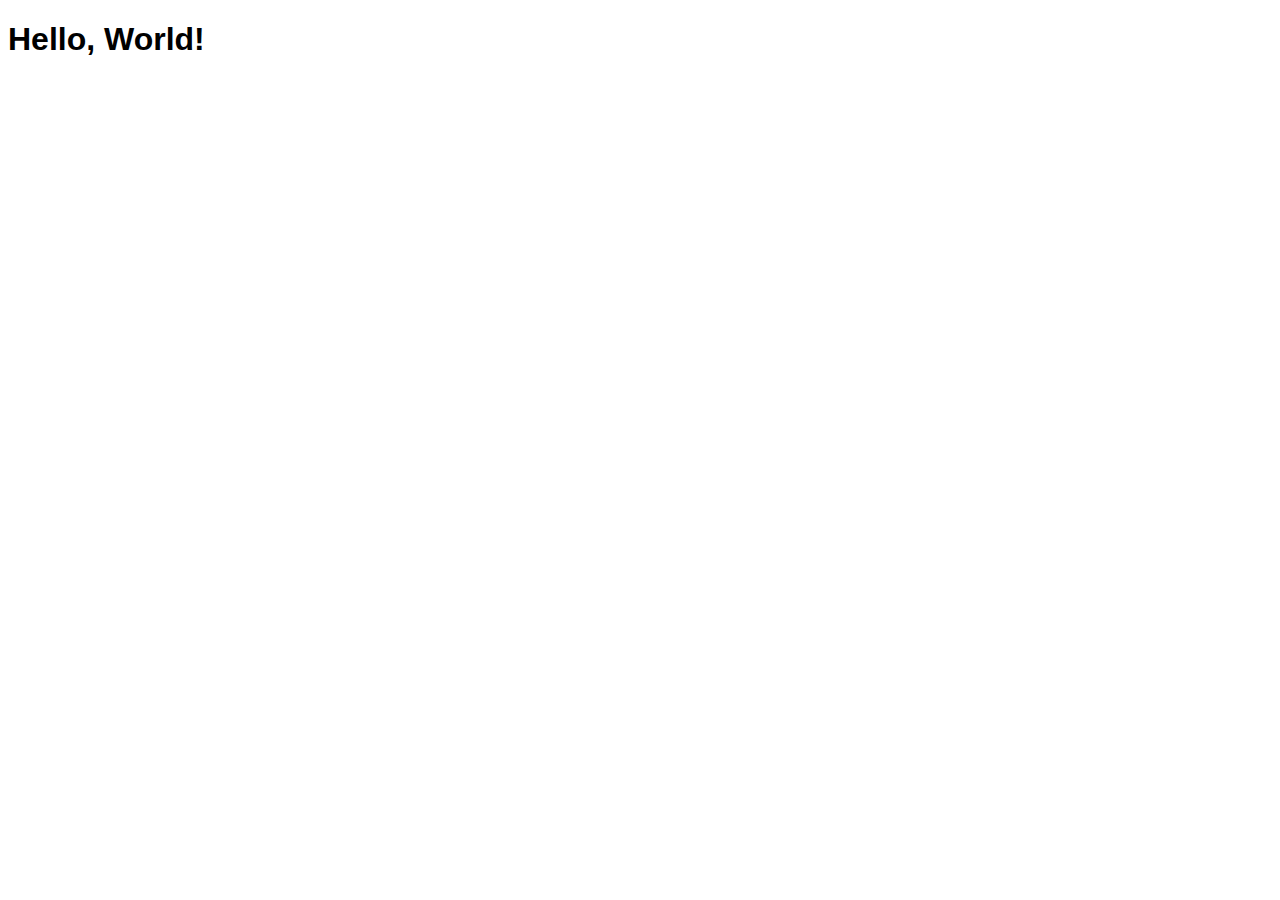
==== Iansui-debugger.html @ 2426763d "試 #5 + debugger" ====
<!DOCTYPE html>
<html>
<head>
<title>Google Font Debug</title>
<script src="https://cdn.jsdelivr.net/npm/fontfaceobserver@2.1.0/fontfaceobserver.js"></script>
<style>
  @import url('https://fonts.googleapis.com/css2?family=family=Iansui&display=swap');
  body {
    font-family: Iansui, sans-serif;
  }
</style>
</head>
<body>
<h1>Hello, World!</h1>
<script>
const font = new FontFaceObserver('Iansui', {
  weight: 400,
  style: 'normal',
});

font.load().then(function () {
  console.log('Font is available');
  displayDebugMessage('Google Font "Iansui" loaded successfully.');
}).catch(function () {
  console.log('Font is not available');
  displayDebugMessage('Google Font "Iansui" failed to load.');
});

function displayDebugMessage(message) {
  const debugDiv = document.getElementById('debug');
  if (debugDiv) {
    debugDiv.textContent = message;
  } else {
    const newDebugDiv = document.createElement('div');
    newDebugDiv.id = 'debug';
    newDebugDiv.textContent = message;
    document.body.appendChild(newDebugDiv);
  }
}
</script>
</body>
</html>
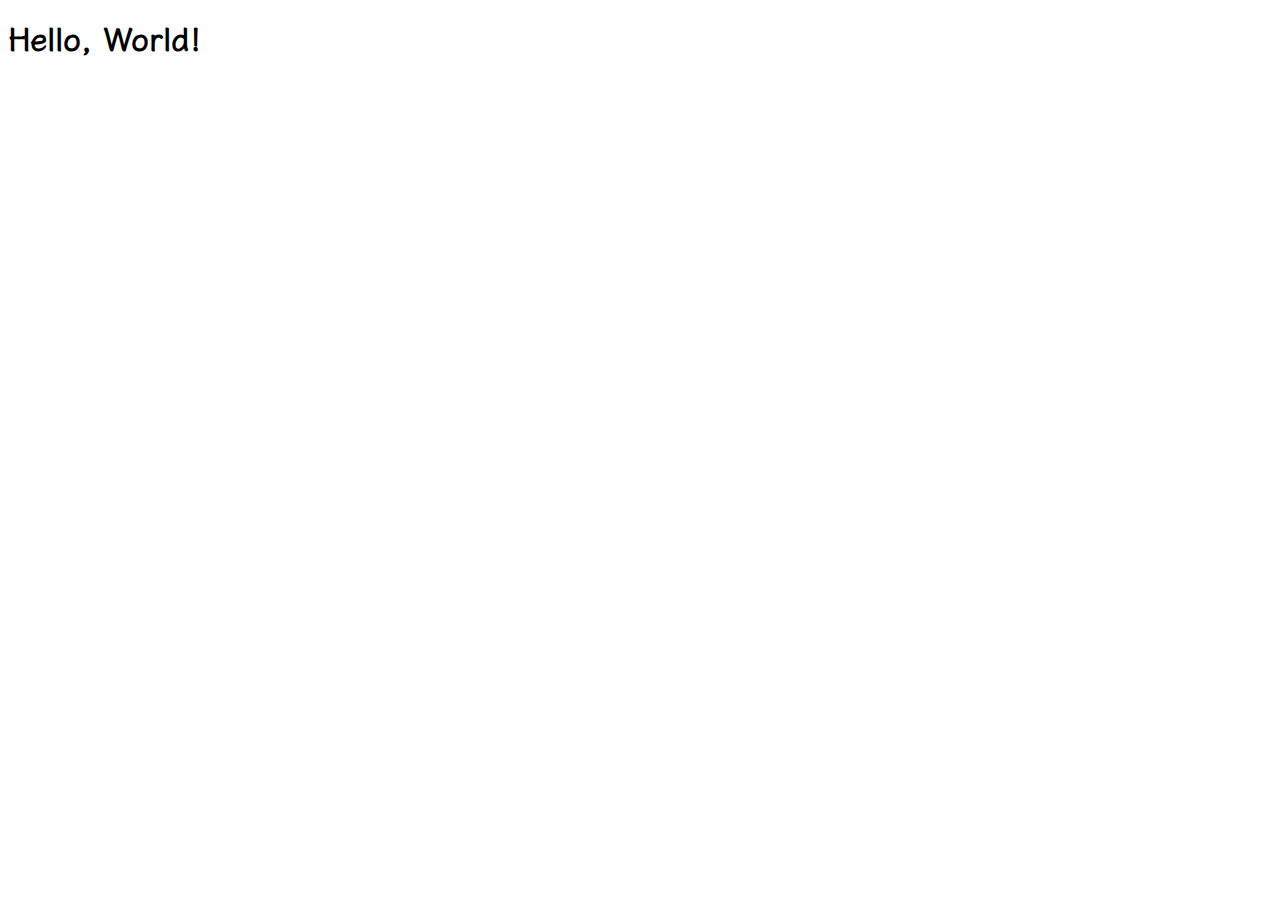
==== commit 29bec382: "試 #6" ====
--- a/Iansui-debugger.html
+++ b/Iansui-debugger.html
@@ -2,6 +2,11 @@
 <html>
 <head>
 <title>Google Font Debug</title>
+<link rel="preconnect" href="https://fonts.googleapis.com">
+<link rel="preconnect" href="https://fonts.gstatic.com" crossorigin>
+<link
+  href="https://fonts.googleapis.com/css2?family=Averia+Serif+Libre:ital,wght@0,300;0,400;0,700;1,300;1,400;1,700&family=Iansui&display=swap"
+  rel="stylesheet">
 <script src="https://cdn.jsdelivr.net/npm/fontfaceobserver@2.1.0/fontfaceobserver.js"></script>
 <style>
   @import url('https://fonts.googleapis.com/css2?family=family=Iansui&display=swap');
